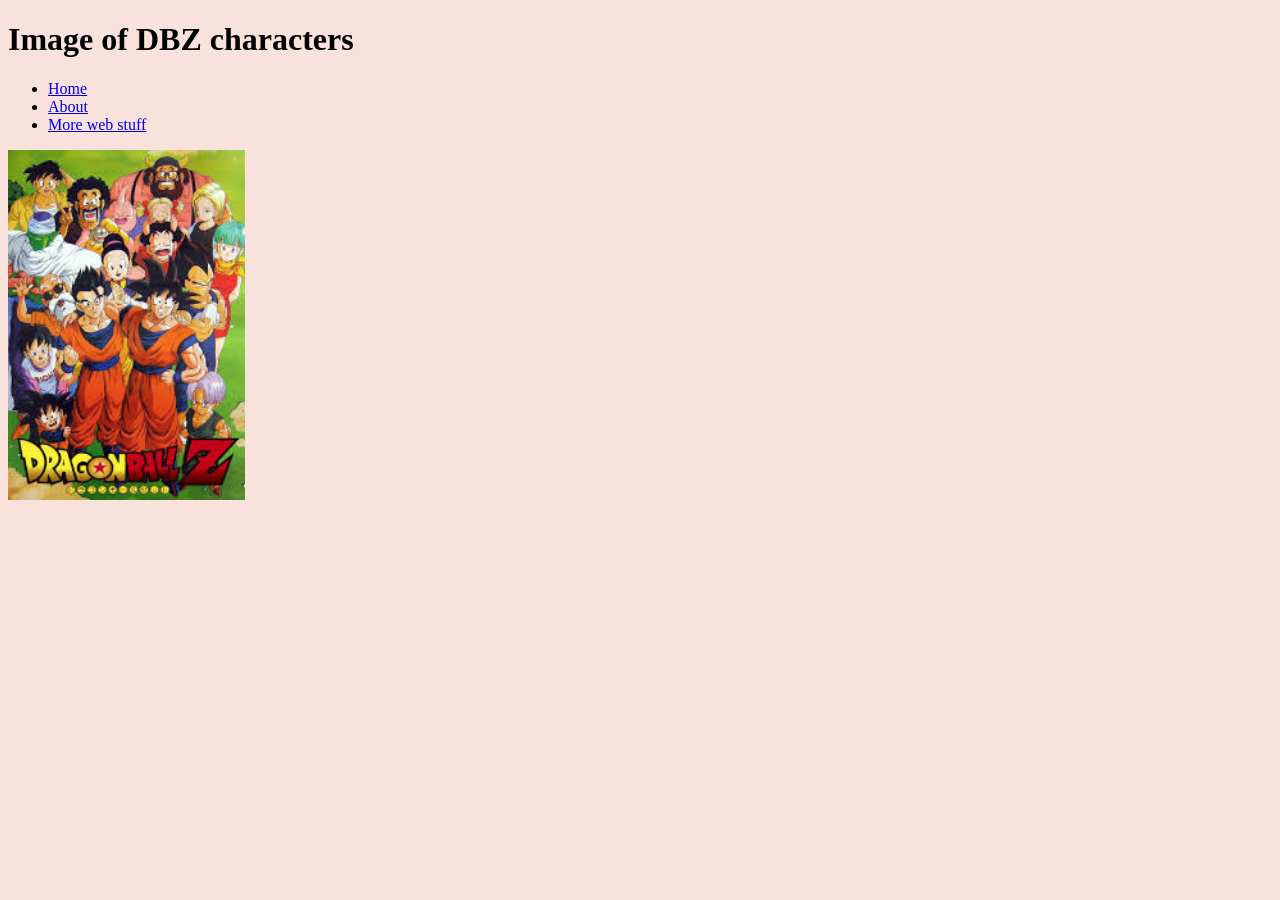
==== about.html @ 4f593269 "added links" ====
<!DOCTYPE html>
<html lang="en">
<head>
    <meta charset="UTF-8">
    <meta name="viewport" content="width=device-width, initial-scale=1.0">
    <link href="styles/styles.css" rel="stylesheet">
    <title>About DBZ Characters</title>
</head>
<body>
    <header> 
        <h1> Image of DBZ characters</h1>
    </header>
    <nav>
        <!-- navigation is often organized in lists for easier styling -->
         <ul>
            <li><a href="index.html"> Home</a></li>
            <li><a href="about.html"> About</a></li>
            <!-- external pages need the full address...
             use _blank to open in a new tab -->
             <li><a href="https://imdac.githubq.io" target="_blank"> More web stuff</a></li>
         </ul>
    </nav>
    <main>
        <img src="imagesw4/dbz-image.jpeg" alt="Goku's family and friends">
    </main>
</body>
</html>
---- styles/styles.css ----
/*this is a CSS comment */

body{
    background-color: rgb(249, 225, 220);
}

/* this will apply styles to all images on your page */
img{
/* only style one dimension - width or height - to keep th image ration */
height: 350px;
}
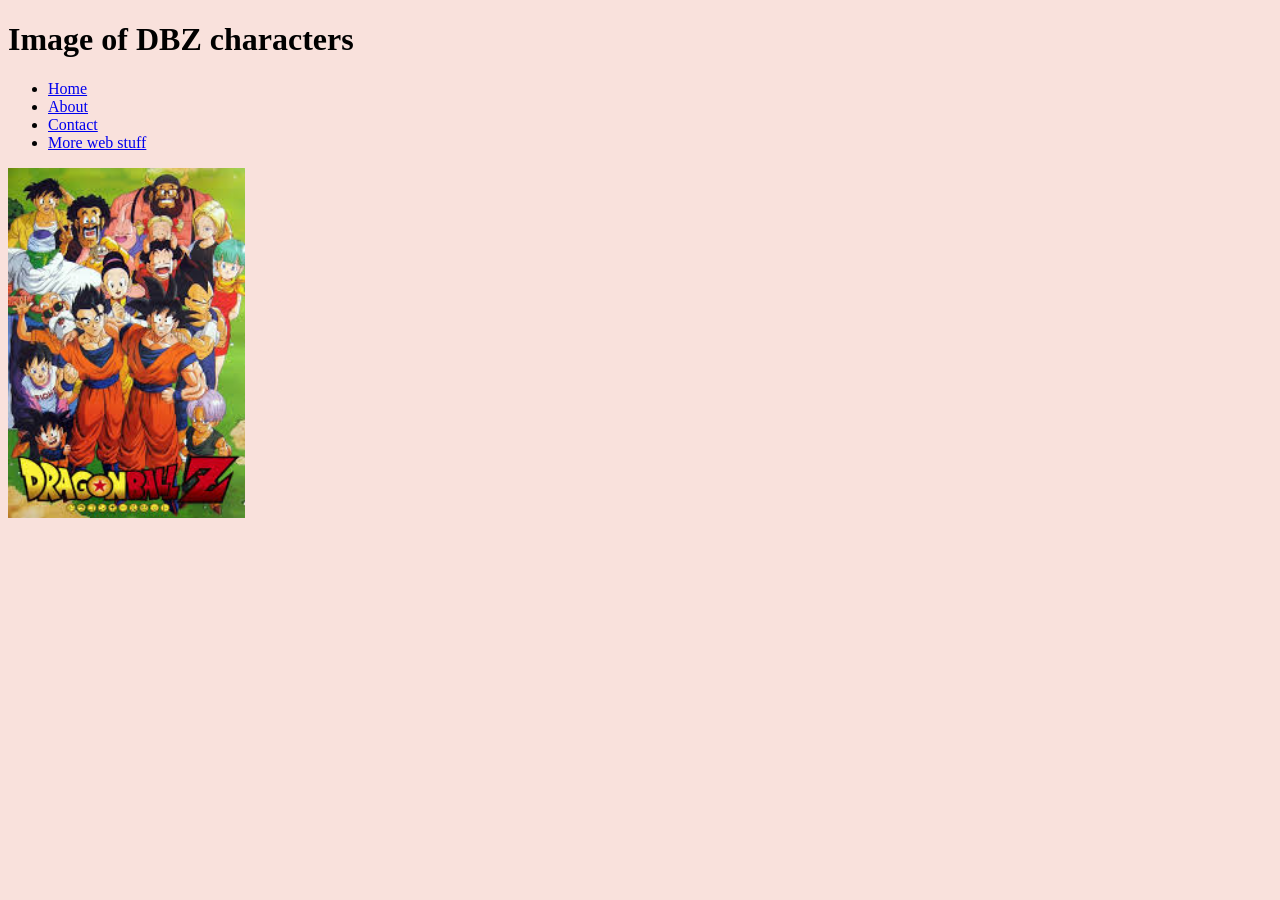
==== commit 0d50e142: "added contact page" ====
--- a/about.html
+++ b/about.html
@@ -15,6 +15,7 @@
          <ul>
             <li><a href="index.html"> Home</a></li>
             <li><a href="about.html"> About</a></li>
+            <li><a href="contact.html"> Contact</a></li>
             <!-- external pages need the full address...
              use _blank to open in a new tab -->
              <li><a href="https://imdac.githubq.io" target="_blank"> More web stuff</a></li>
